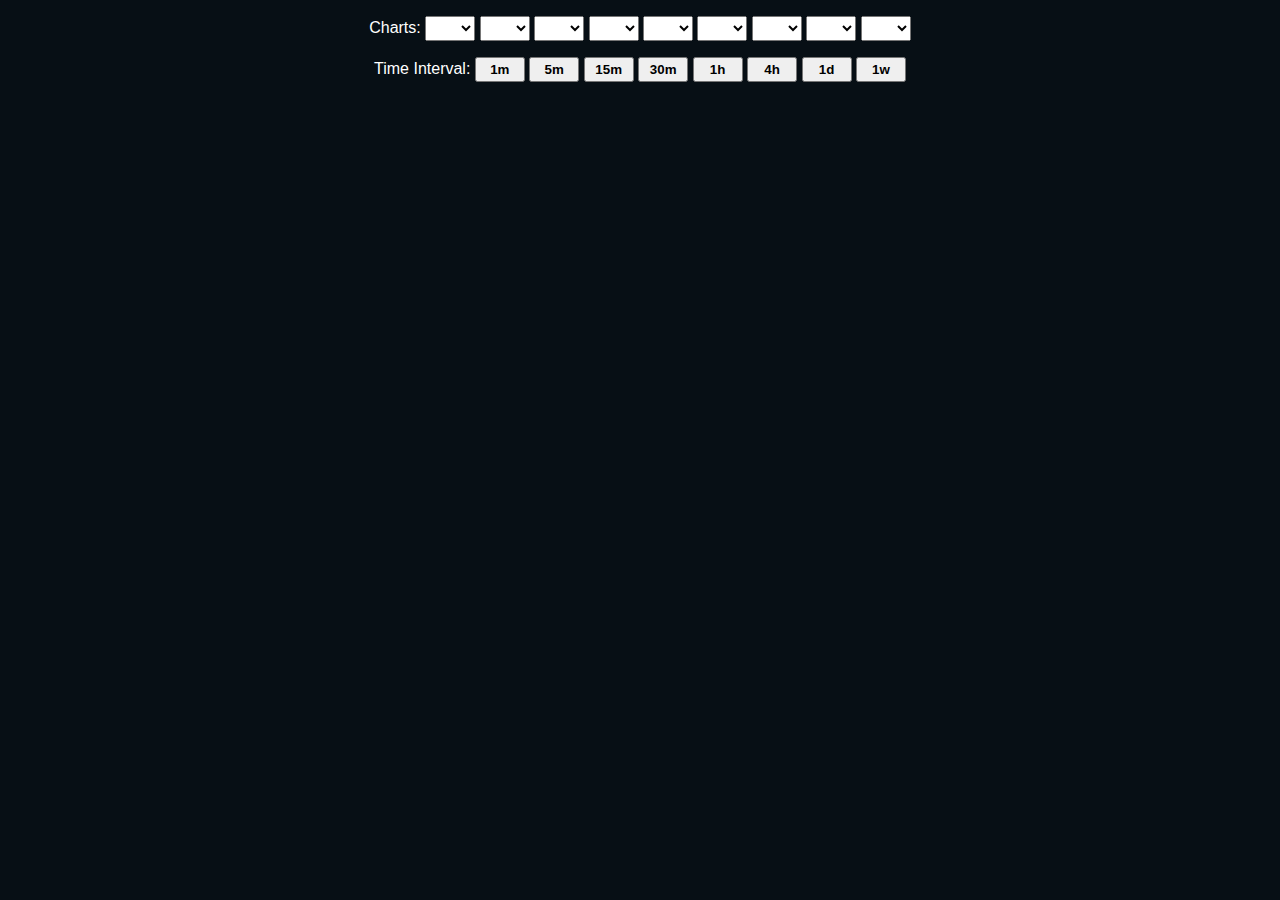
==== 3.html @ 76d16391 "Add 3x3 chart page" ====
<!DOCTYPE html>
<html>
<head>
	<meta charset="UTF-8">
	<title>TradingView Multichart</title>
	<link type="text/css" rel="stylesheet" href="3.css">
	<script type="text/javascript" src="https://s3.tradingview.com/tv.js"></script>
	<script type="text/javascript" src="cookie.js"></script>
	<script type="text/javascript" src="widget.js"></script>
</head>
<body>	
	<div class="col" style="width: 100%;">
		<form>
			<p>
                <label>Charts: </label>
				<select class="dropbox" id="dropbox_1"></select>
				<select class="dropbox" id="dropbox_2"></select>
                <select class="dropbox" id="dropbox_3"></select>
                <select class="dropbox" id="dropbox_4"></select>
                <select class="dropbox" id="dropbox_5"></select>
                <select class="dropbox" id="dropbox_6"></select>
                <select class="dropbox" id="dropbox_7"></select>
                <select class="dropbox" id="dropbox_8"></select>
                <select class="dropbox" id="dropbox_9"></select>
			</p>
            <p>
				<label>Time Interval: </label>
				<button class="time" onclick="setTimeInterval(1)"><b>1m</b></button>
				<button class="time" onclick="setTimeInterval(5)"><b>5m</b></button>
				<button class="time" onclick="setTimeInterval(15)"><b>15m</b></button>
				<button class="time" onclick="setTimeInterval(30)"><b>30m</b></button>
				<button class="time" onclick="setTimeInterval(60)"><b>1h</b></button>
				<button class="time" onclick="setTimeInterval(240)"><b>4h</b></button>
				<button class="time" onclick="setTimeInterval('D')"><b>1d</b></button>
				<button class="time" onclick="setTimeInterval('W')"><b>1w</b></button>
			</p>
		</form>
		
		<div class="row">
			<div class="tile" id="tradingview_0"></div>
			<div class="tile" id="tradingview_1"></div>
            <div class="tile" id="tradingview_2"></div>
		</div>
		<div class="row">
            <div class="tile" id="tradingview_3"></div>
			<div class="tile" id="tradingview_4"></div>
			<div class="tile" id="tradingview_5"></div>
		</div>
        <div class="row">
            <div class="tile" id="tradingview_6"></div>
			<div class="tile" id="tradingview_7"></div>
			<div class="tile" id="tradingview_8"></div>
		</div>
		
	</div>
	<script type="text/javascript" src="3.js"></script>
</body>
</html>
---- 3.css ----
body {
	font-family: Arial, Helvetica, sans-serif;
	background-color: #070F15;
	color: white;
    margin: 0;
	padding: 0;
}

form {
	text-align: center;
}

select, button {
    min-height: 25px;
    min-width: 50px;
}

.col {
	display: inline-block;
}

.row {
	text-align: center;
    height: 29vh;
    padding-bottom: 5px;
}

.tile {
	display: inline-block;
	padding: 0px;
    width: 32%;
    height: 100%;
}
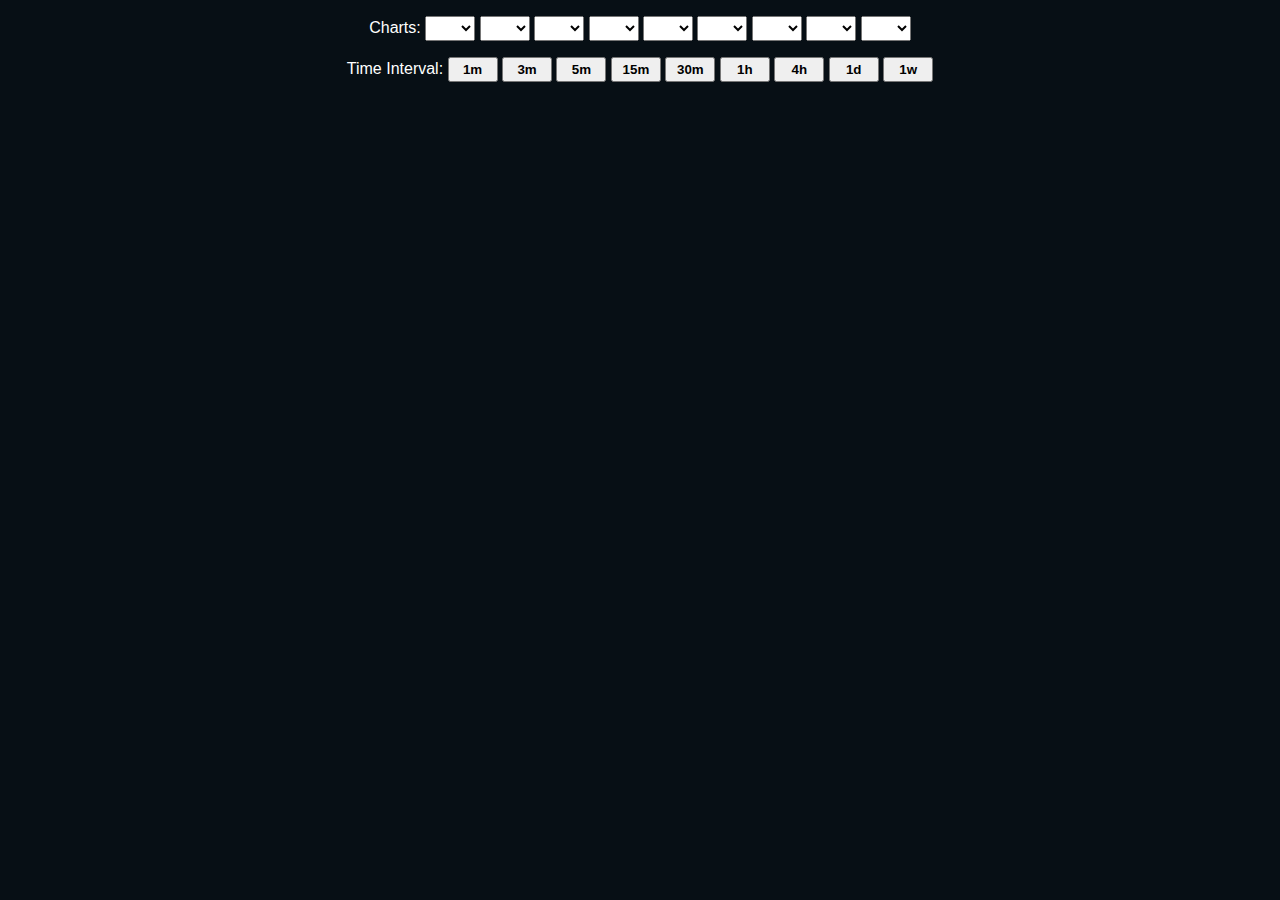
==== commit a078ec7f: "Include 3m button" ====
--- a/3.html
+++ b/3.html
@@ -26,6 +26,7 @@
             <p>
 				<label>Time Interval: </label>
 				<button class="time" onclick="setTimeInterval(1)"><b>1m</b></button>
+                <button class="time" onclick="setTimeInterval(3)"><b>3m</b></button>
 				<button class="time" onclick="setTimeInterval(5)"><b>5m</b></button>
 				<button class="time" onclick="setTimeInterval(15)"><b>15m</b></button>
 				<button class="time" onclick="setTimeInterval(30)"><b>30m</b></button>
